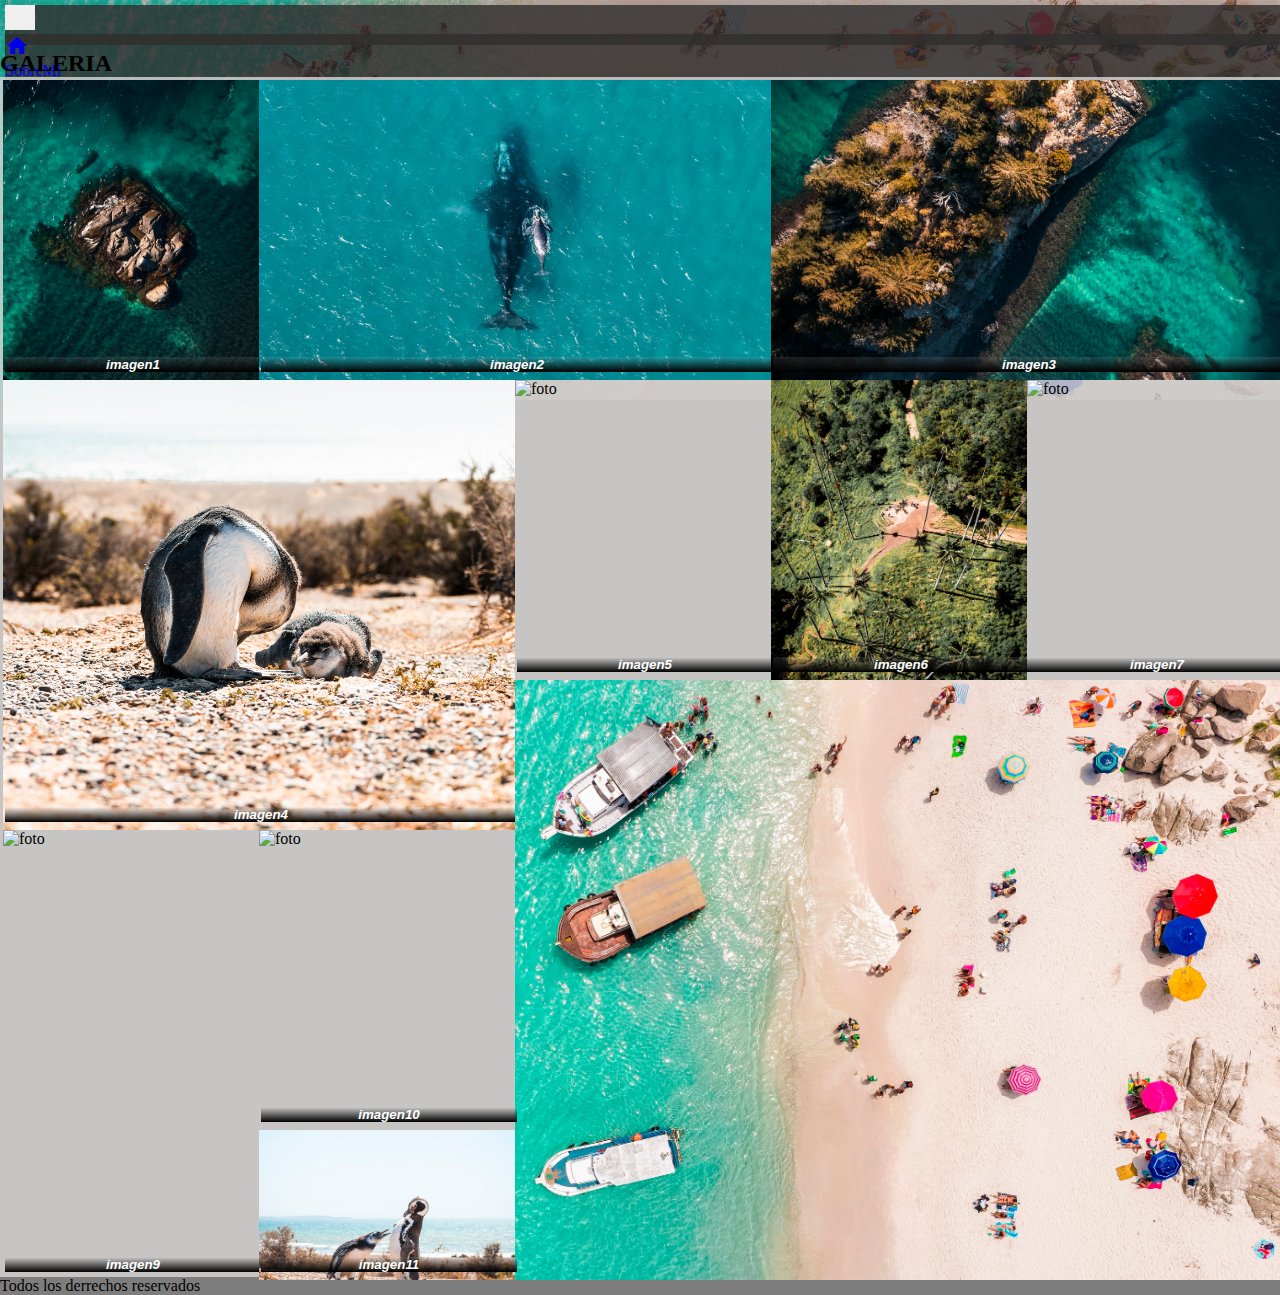
==== pages/galeria.html @ 35fe8fe2 "pre entrega" ====
<!DOCTYPE html>
<html lang="en">
<head>
    <meta charset="UTF-8">
    <meta http-equiv="X-UA-Compatible" content="IE=edge">
    <meta name="viewport" content="width=device-width, initial-scale=1.0">
    <meta name="viewport" content="width=device-width, initial-scale=1">
    <link href="https://cdn.jsdelivr.net/npm/bootstrap@5.3.0-alpha1/dist/css/bootstrap.min.css" rel="stylesheet" integrity="sha384-GLhlTQ8iRABdZLl6O3oVMWSktQOp6b7In1Zl3/Jr59b6EGGoI1aFkw7cmDA6j6gD" crossorigin="anonymous">
    <link rel="stylesheet" href="../css/estilo.css">
    <link href="https://fonts.googleapis.com/icon?family=Material+Icons" rel="stylesheet">

    <title>Document</title>
</head>
<body class= "container">
    <header class="header">
        
        <nav class="navbar navbar-expand-lg ">
            <div class="container-fluid">
              <button class="navbar-toggler" type="button" data-bs-toggle="collapse" data-bs-target="#navbarSupportedContent" aria-controls="navbarSupportedContent" aria-expanded="false" aria-label="Toggle navigation">
                <span class="navbar-toggler-icon"></span>
              </button>
              <div class="collapse navbar-collapse" id="navbarSupportedContent">
                <ul class="navbar-nav me-auto mb-2 mb-lg-0">
                  <li class="nav-item">
                    <a class="nav-link active" aria-current="page" href="../index.html"><i class="material-icons">home</i></a>
                  </li>
                  <li class="nav-item">
                    <a class="nav-link" href="./sobremi.html">SobreMi</a>
                  </li>
                  <li class="nav-item">
                    <a class="nav-link" href="./galeria.html">Galeria</a>
                  </li>
                  <li class="nav-item">
                    <a class="nav-link" href="./fineart.html">FineArt</a>
                  </li>
                  <li class="nav-item">
                    <a class="nav-link" href="./contacto.html">Contacto</a>
                  </li>
                
              </div>
            </div>
          </nav>


        <main>

            <h2>
                GALERIA
            </h2>
           <DIV class="galery-container">

                <div class="galery-item">
                    <img src="../img/galeria/img1.jpg"  alt="foto" class= "galery-img">
                    <h3 class = "galery_text"> imagen1</h3>
                </div>

                <div class="galery-item">
                    <img src="../img/galeria/img2.jpg" alt="foto" class= "galery-img">
                    <h3 class = "galery_text"> imagen2</h3>
                </div>

                <div class="galery-item">
                    <img src="../img/galeria/img3.jpg" alt="foto" class= "galery-img">
                    <h3 class = "galery_text"> imagen3</h3>
                </div>

                <div class="galery-item">
                    <img src="../img/galeria/img4.jpg" alt="foto" class= "galery-img">
                    <h3 class = "galery_text"> imagen4</h3>
                </div>

                <div class="galery-item">
                    <img src="../img/galeria/UP Bariloche Tamaño Original-5.jpg" alt="foto" class= "galery-img">
                    <h3 class = "galery_text"> imagen5</h3>
                </div>

                <div class="galery-item">
                    <img src="../img/galeria/img6.jpg" alt="foto" class= "galery-img">
                    <h3 class = "galery_text"> imagen6</h3>
                </div>

                <div class="galery-item">
                   <img src="../img/galeria/img7.jpg" alt="foto" class= "galery-img">
                   <h3 class = "galery_text"> imagen7</h3>
                </div>

                <div class="galery-item">
                    <img src="../img/galeria/img8.jpg" alt="foto" class= "galery-img">
                    <h3 class = "galery_text"> </h3>
                </div>

                <div class="galery-item">
                    <img src="../img/galeria/Cerro ALCAZAR CENITAL.jpg" alt="foto" class= "galery-img">
                    <h3 class = "galery_text">imagen9 </h3>
                </div>

                <div class="galery-item">
                    <img src="../img/galeria/IMG_5248 3.jpg" alt="foto" class= "galery-img">
                    <h3 class = "galery_text">imagen10 </h3>
                </div>

                <div class="galery-item">
                    <img src="../img/galeria/Pinguinos 20x30 Canson Mate 180gr .jpg" alt="foto" class= "galery-img">
                    <h3 class = "galery_text"> imagen11</h3>
                </div>
            
               
        </DIV>

        </main>

    <div class="footer">

    <P> Todos los derrechos reservados</P>

    </div>
    <script src="https://cdn.jsdelivr.net/npm/bootstrap@5.3.0-alpha1/dist/js/bootstrap.bundle.min.js" integrity="sha384-w76AqPfDkMBDXo30jS1Sgez6pr3x5MlQ1ZAGC+nuZB+EYdgRZgiwxhTBTkF7CXvN" crossorigin="anonymous"></script>
</body>
</html>
---- css/estilo.css ----
*{
	margin: 0;
	padding: 0;
	list-style: none;
	text-decoration: none;
	border: none;
	outline: none;
}


/* ########## estilo del index ############# */
.container{
   
        background-color: rgba(34, 33, 32, 0.585);
        width: 100%;
        max-width: 100%;
        display: grid;
        grid-template-columns: 1fr;
        grid-template-rows: auto auto auto auto auto auto auto;
        gap: 0px 0px;
        grid-auto-flow: row;
        grid-template-areas:
          "header"
          "bienvenido"
          "navegacion"
          "navegacion"
          "navegacion"
          "navegacion"
          "footer";
      }
      
    .header {
        width: 100%;
        grid-area: header;
        background-image: url(../img/galeria/header2.jpg);
        background-repeat: no-repeat ;
        background-size: cover;
        height: 400px; 
        display: flex;
        flex-direction: column;
        


    }
        .navbar{
            margin: 5px;
            width: 100%;
            height: 40px;
            background-color: rgba(49, 46, 46, 0.804);
           
        }
       
      
        .navbar-toggler-icon{
            position: absolute;
            top: 2px;
            left: 3px;
            width: 20px;
            height: 20px;
            
        }
        .navbar-toggler{
            position: relative;
            height: 25px;
            width: 30px;
        }
        .navbar-collapse{
            width: 100%;
            background-color: rgba(49, 46, 46, 0.804);
            
            
        }

        nav ul a:hover{
           background-color: rgba(95, 93, 93, 0.836);
           border-radius: 20%;
           
            
        }

        .header h1  {
            margin-top: 8%;
            vertical-align: middle;
            text-decoration: overline;
            text-align: center;
            font-weight: bolder;
          
           
          
        }
        .header h3  {
            text-align: center;
            margin: 5px;
            font-style: italic;
            text-align: center;
            
        }
  


    
     
      .bienvenido { 
        grid-area: bienvenido;
        display:flex;
        flex-direction: column;
        padding:150px;
        text-align: center;

    }
    .bienvenido h2{
        vertical-align: middle;
        align-items: center;
        text-decoration:overline
    }


    .bienvenido p{
    text-align: center;
  
    
   }

      
   
 .navegacion { 
      width: 100%;
      grid-area: navegacion; 
      display: flex ;
      flex-direction: column;
      justify-content: center;
    }

    .navegacion img {
        width: 100%;
        height: 300px;
        opacity: 0.8;
        
    }


    .navegacion_sobremi{
        width: 100%;
      position: relative;
      display:inline-block; 

    }
         .navegacion_sobremi a{
         position: absolute;
         top:50%;
         left:50%;
         text-decoration: overline underline;
         color: black;
         font-weight:bolder ;
    }

    .navegacion_galeria{
     position: relative;
     display:inline-block;

    } 
        .navegacion_galeria a{
         position: absolute;
         top:50%;
         left:50%;
         text-decoration: overline underline;
         color: black;
         font-weight:bolder ;
    }

    .nevegacion_fineart{
      position: relative;
      display:inline-block ; 
    }
         .nevegacion_fineart a{
             position: absolute;
             top:50%;
             left:50%;
             text-decoration: overline underline;
             color: black;
             font-weight:bolder ;
    }

        .nevegacion_contacto{
        position: relative;
        display:inline-block;
    }

      
        .nevegacion_contacto a{
            position: absolute;
            top:50%;
            left:50%;
            text-decoration: overline underline;
            color: black;
            font-weight:bolder ;
        }


        @media screen and (min-whidth:500px) {

            .container{
   
                
                grid-template-columns:repeat(2, 1fr);
                grid-template-rows: auto auto auto auto auto;
                gap: 0px 0px;
                grid-auto-flow: row;
                grid-template-areas:
                  "header header"
                  "bienvenido bienvenido"
                  "navegacion navegacion"
                  "navegacion navegacion"
                  "footer footer";
              }
        }


        /* ########## ESTILO DE GALERIA ########### */

        .galery-container{
            display: grid ; 
            grid-template-columns: repeat(3,1fr);
            grid-auto-rows: 150px;
            background-color: rgba(213, 212, 210, 0.831);
            


        }
        .galery-item{
            position:relative;
        }
        .galery-img{
            width: 100%;
            height: 100%;
            object-fit: cover;
            padding: 3px;
        }
        .galery_text{
            position:absolute;
            bottom: 0;
            color:white;
            background: linear-gradient(rgba(255,255,255,0.1),rgba(0,0,0,1));
            width: 100%;
            margin:0;
            padding: 3;
            font-family: 'Gill Sans', 'Gill Sans MT', Calibri, 'Trebuchet MS', sans-serif;
            font-size: smaller;
        }   
        .galery-item:nth-child(4) {
            grid-column-start: span 2; 

        }

        .galery-item:nth-child(3){
            grid-row-start: span 2;
        }
        .galery-item:nth-child(6) {
            grid-column-start: span 2; 
        }
        .galery-item:nth-child(11) {
            grid-column-start: span 2; 
            grid-row-start: span 2;
        }
        .galery-item:nth-child(10) {
            grid-row-start: span 2; 
        }

  @media screen and (min-width:760px){
            .galery-container{ 
                grid-template-columns: repeat(4,1fr);
        }

        .galery-item:nth-child(2) {
            grid-column-start: span 2; 
            grid-row-start: span 2;
        }
        .galery-item:nth-child(3) {
           
              grid-row-start: span 2;
        
         }
         .galery-item:nth-child(6) {
              grid-column-start: span 1; 
         }
         .galery-item:nth-child(1) {
             grid-row-start: span 2; 
         }
         .galery-item:nth-child(8) {
             grid-column-start: span 2; 
         }
         .galery-item:nth-child(9) {
             grid-row-start: span 3; 
         }
   
     }

@media screen and (min-width:1100px){

    .galery-container{ 
        grid-template-columns: repeat(5,1fr);
    }



    .galery-item:nth-child(4) {
        grid-column-start: span 2; 
        grid-row-start: span 3;
    }
    .galery-item:nth-child(7) {
        
        grid-row-start: span 2;
    
    }
    .galery-item:nth-child(11) {
        grid-column-start: span 1; 
        grid-row-start: span 1;
    }
    .galery-item:nth-child(8) {
        grid-column-start: span 3; 
        grid-row-start: span 4;
    }
    .galery-item:nth-child(3) {
        grid-column-start: span 2; 
    }
    .galery-item:nth-child(5) {
         
           grid-row-start: span 2;
    }
    .galery-item:nth-child(6) {
         
        grid-row-start: span 2;
 }
}
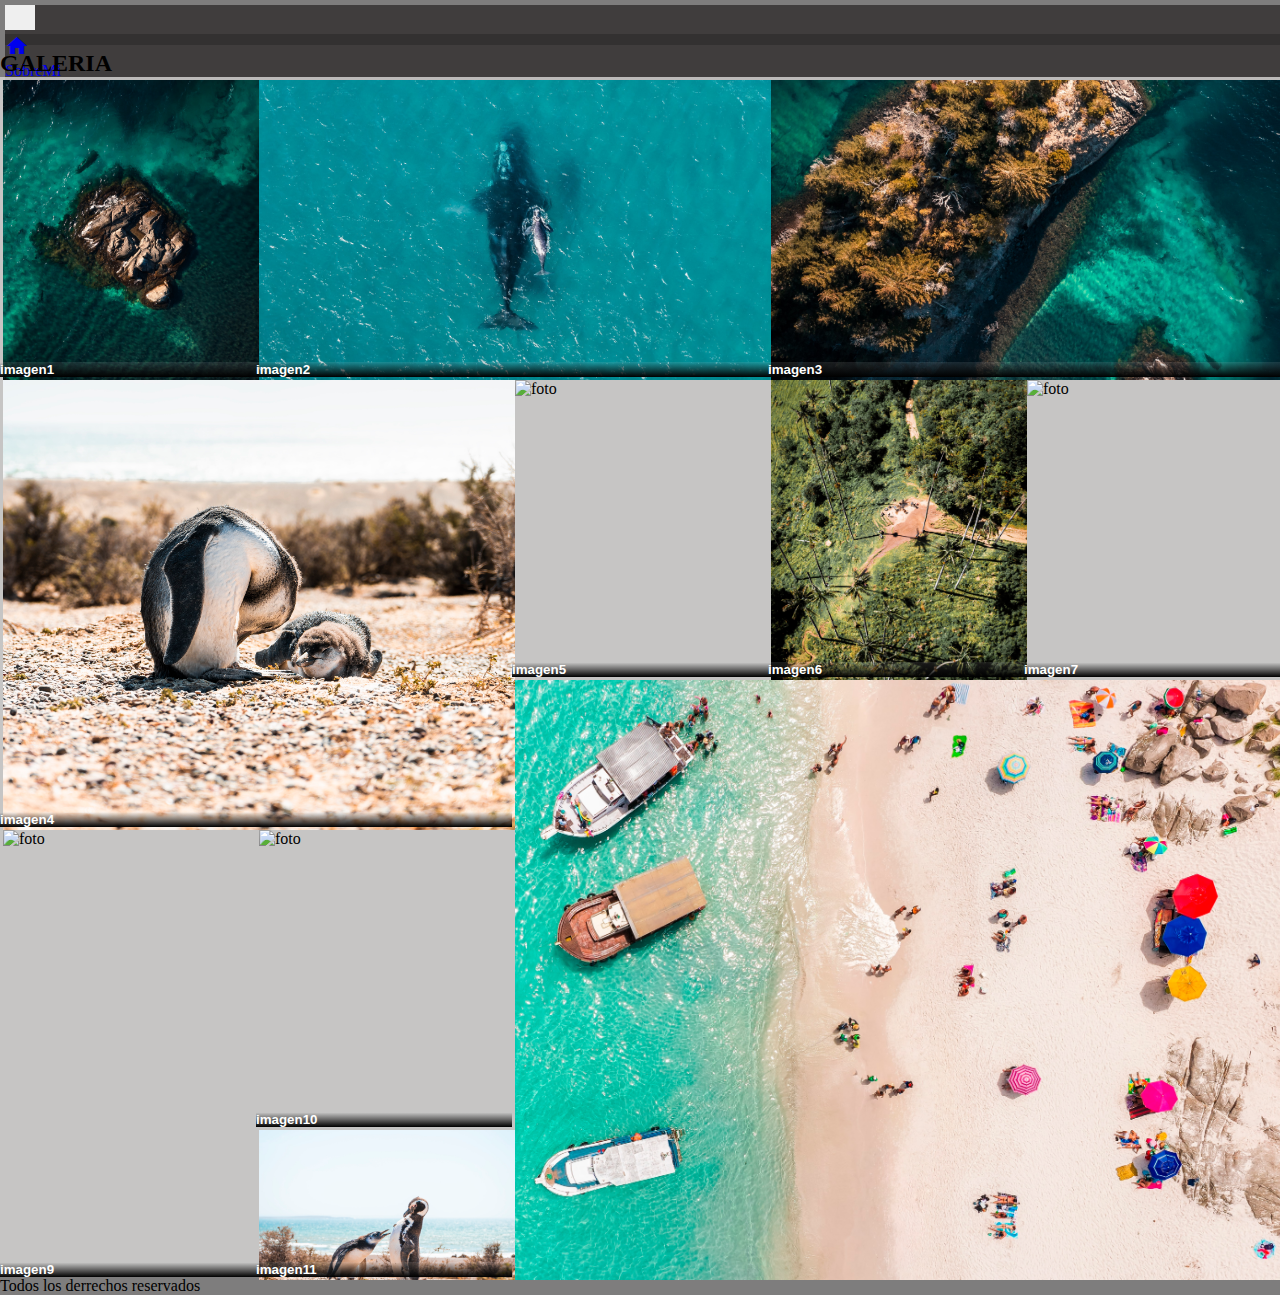
==== commit 391967e0: "pre-entrega" ====
--- a/pages/galeria.html
+++ b/pages/galeria.html
@@ -12,7 +12,7 @@
     <title>Document</title>
 </head>
 <body class= "container">
-    <header class="header">
+    <header class="header-galeria">
         
         <nav class="navbar navbar-expand-lg ">
             <div class="container-fluid">
